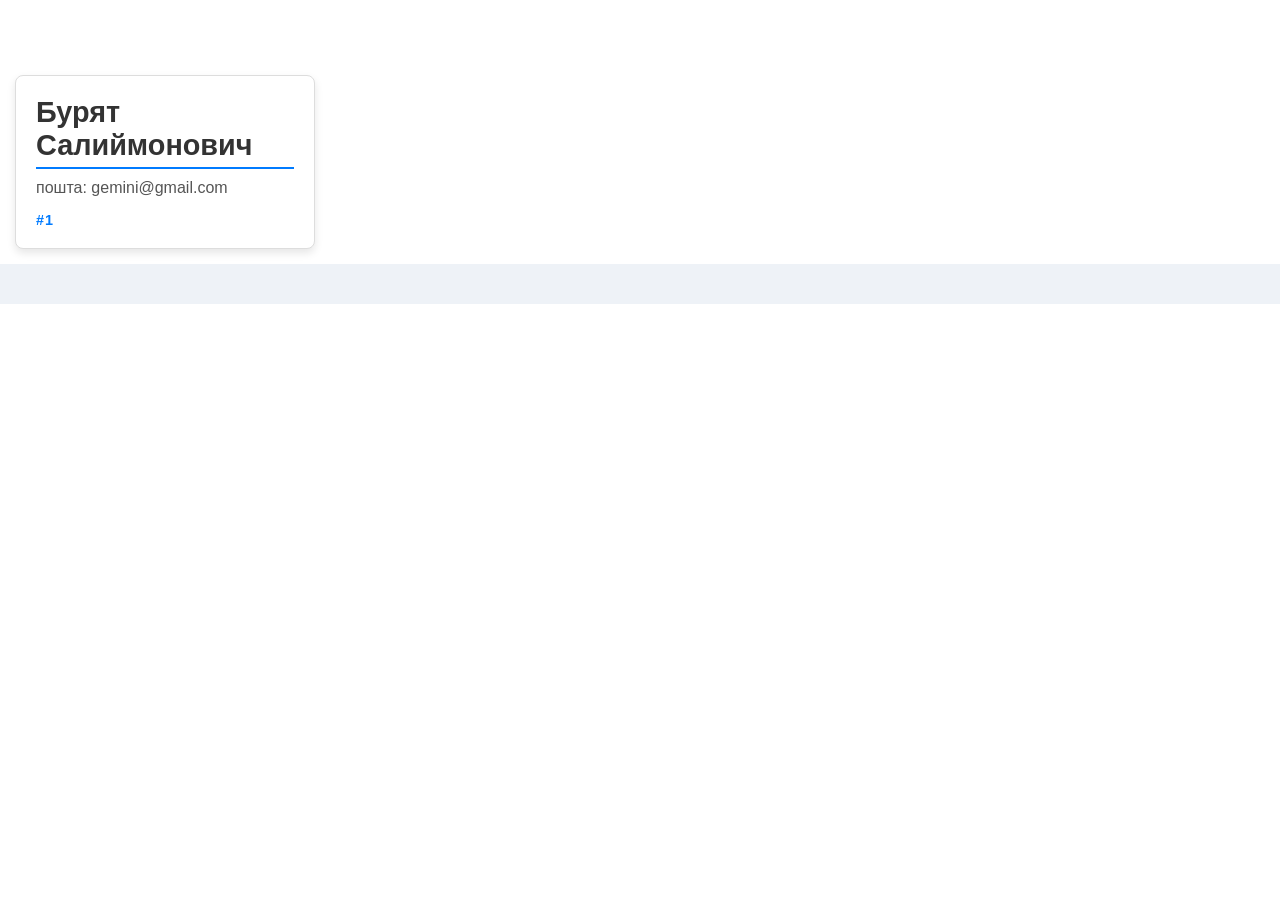
==== seller.html @ 798177f5 "v53" ====
<!DOCTYPE html>
<html lang="en">

<head>
    <meta charset="UTF-8">
    <meta name="viewport" content="width=device-width, initial-scale=1.0">
    <title>Document</title>
    <script src="seller.js" defer></script>
    <link rel="stylesheet" href="style.css">
</head>
<body>
    <div class="seller">
        <h1>Бурят Салиймонович</h1>
        <h3>пошта: gemini@gmail.com</h3>
        <h4>#1</h4>
    </div>
    <main></main>
</body>
</html>
---- style.css ----
* {
    margin: 0;
    padding: 0;
    box-sizing: border-box;
}

body {
    display: grid;
    font-family: Verdana, Geneva, Tahoma, sans-serif;
}

p {
    color: rgb(255, 255, 255);
}

.seller {
    background-color: #ffffff;
    border: 1px solid #ddd;
    border-radius: 8px;
    box-shadow: 0 4px 8px rgba(0, 0, 0, 0.1);
    padding: 20px;
    margin: 15px;
    width: 300px;
    text-align: left;
    transition: transform 0.3s ease-in-out;
}

.seller:hover {
    transform: translateY(-5px);
    box-shadow: 0 6px 12px rgba(0, 0, 0, 0.15);
}

.seller h1 {
    font-size: 1.8em;
    color: #333;
    margin-top: 0;
    margin-bottom: 10px;
    border-bottom: 2px solid #007bff;
    padding-bottom: 5px;
}


.seller h3 {
    font-size: 1em;
    color: #555;
    margin-top: 5px;
    margin-bottom: 5px;
    font-weight: normal;
}

.seller h4 {
    font-size: 0.9em;
    color: #007bff;
    margin-top: 15px;
    font-weight: bold;
    text-transform: uppercase;
    letter-spacing: 1px;
}

main {
    font-family: 'Segoe UI', Tahoma, Geneva, Verdana, sans-serif;
    padding: 20px;
    background-color: #eef2f7;
    display: grid;
    grid-template-columns: repeat(3, 1fr);
    gap: 25px;
    justify-content: center;
}

@media (max-width: 900px) {
    main {
        grid-template-columns: repeat(2, 1fr);
        gap: 15px;
    }
}

@media (max-width: 600px) {
    main {
        grid-template-columns: 1fr;
        padding: 10px;
    }
}

.product {
    background-color: #ffffff;
    border: 1px solid #e0e0e0;
    border-radius: 10px;
    padding: 20px;
    box-shadow: 0 4px 12px rgba(0, 0, 0, 0.08);
    transition: all 0.3s ease-in-out;
    display: flex;
    flex-direction: column;
    justify-content: space-between;
}

.product:hover {
    transform: translateY(-5px);
    box-shadow: 0 8px 16px rgba(0, 0, 0, 0.15);
}

.product h3 {
    font-size: 1.5em;
    color: #007bff;
    margin-top: 0;
    margin-bottom: 15px;
    text-align: center;
}

.product a {
    display: block;
    text-align: center;
    margin: 10px 0;
    padding: 8px 0;
    color: #28a745;
    text-decoration: none;
    border: 1px solid #28a745;
    border-radius: 5px;
    transition: background-color 0.2s;
    font-weight: 600;
}

.product a:hover {
    background-color: #28a745;
    color: white;
}

.product p {
    margin: 5px 0;
    font-size: 1em;
    color: #555;
}

.product p:nth-child(4) {
    font-size: 1.2em;
    color: #dc3545;
    font-weight: bold;
    margin: 10px 0;
    padding-top: 5px;
    border-top: 1px dashed #e0e0e0;
}

.product p:last-child {
    font-style: italic;
    color: #6c757d;
}

header {
    background-color: #007bff;
    color: white;
    padding: 15px 25px;
    box-shadow: 0 4px 8px rgba(0, 0, 0, 0.1);
    display: flex;
    justify-content: space-between;
    align-items: center;
    position: sticky;
    top: 0;
    z-index: 1000;
}

header h3 {
    margin: 0;
    font-size: 1.8em;
    font-weight: 600;
    letter-spacing: 1px;
    text-transform: uppercase;
}
header:hover {
    background-color: #0069d9;
}
body {
    padding-top: 60px;
    margin: 0;
}
.cart {
    position: absolute;
    top: 0;
    left: 1rem;
    width: 350px;
    max-width: 90%;
    height: 100%;
    background-color: #ffffff;
    box-shadow: -5px 0 15px rgba(0, 0, 0, 0.15);
    padding: 20px;
    overflow-y: auto;
    transform: translateX(100%); 
    transition: transform 0.4s cubic-bezier(0.25, 0.8, 0.25, 1);
}
.cartWrapper.open .cart {
    transform: translateX(0);
}
.cart h2 {
    font-size: 1.6em;
    color: #333;
    border-bottom: 2px solid #007bff;
    padding-bottom: 10px;
    margin-bottom: 20px;
}
.cart .close-btn {
    position: absolute;
    top: 15px;
    right: 15px;
    font-size: 1.5em;
    cursor: pointer;
    color: #777;
    border: none;
    background: transparent;
}
@media (max-width: 600px) {
    .cart {
        width: 100%;
        max-width: 100%;
        box-shadow: none;
    }
}
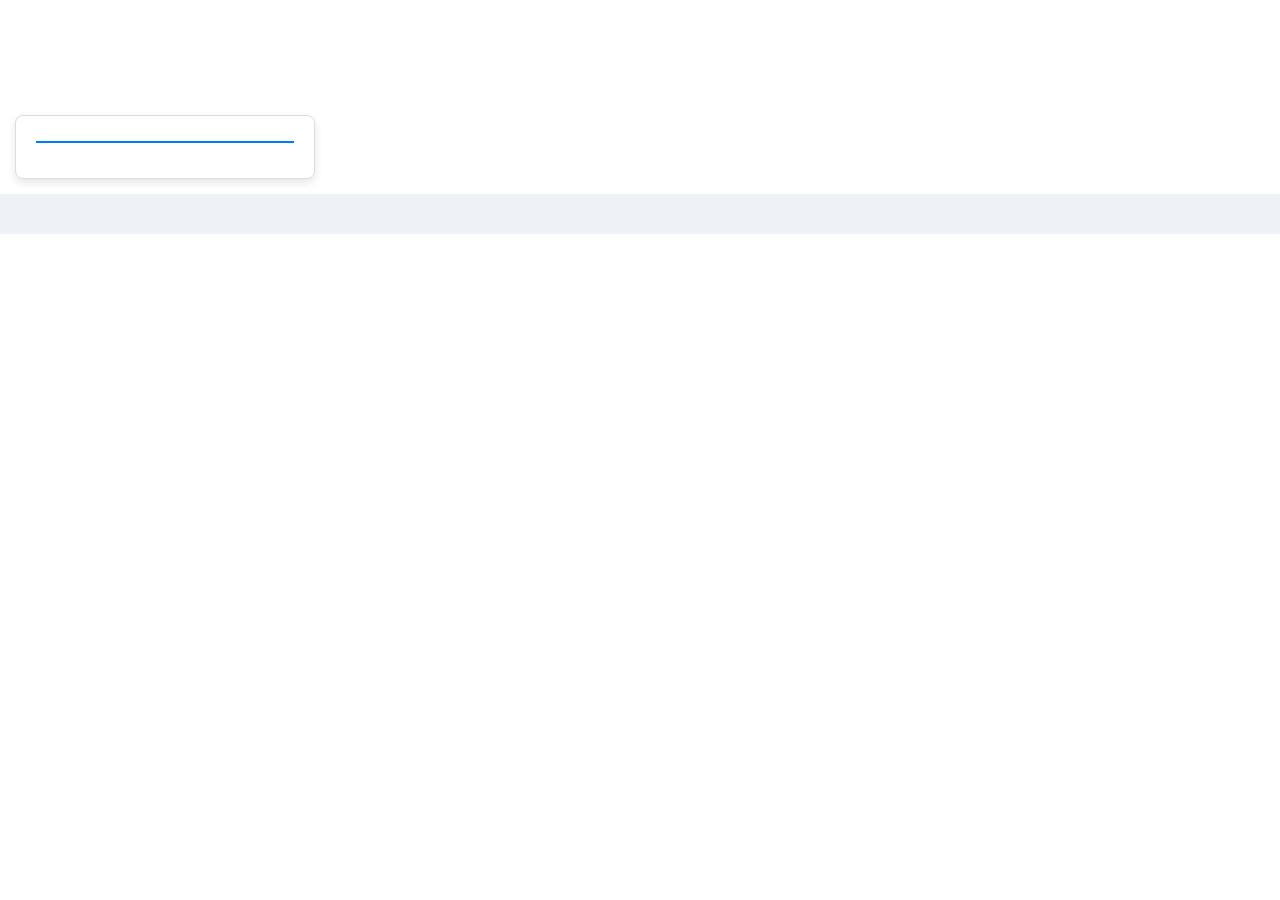
==== commit 43c49755: "v5.2ZOV" ====
--- a/seller.html
+++ b/seller.html
@@ -10,9 +10,9 @@
 </head>
 <body>
     <div class="seller">
-        <h1>Бурят Салиймонович</h1>
-        <h3>пошта: gemini@gmail.com</h3>
-        <h4>#1</h4>
+        <h1></h1>
+        <h3></h3>
+        <h4></h4>
     </div>
     <main></main>
 </body>
--- a/style.css
+++ b/style.css
@@ -5,6 +5,7 @@
 }
 
 body {
+    padding-top: 100px;
     display: grid;
     font-family: Verdana, Geneva, Tahoma, sans-serif;
 }
@@ -164,51 +165,113 @@
     letter-spacing: 1px;
     text-transform: uppercase;
 }
-header:hover {
-    background-color: #0069d9;
-}
-body {
-    padding-top: 60px;
-    margin: 0;
-}
 .cart {
+    display: flex;
+    flex-direction: column;
     position: absolute;
-    top: 0;
-    left: 1rem;
-    width: 350px;
-    max-width: 90%;
-    height: 100%;
-    background-color: #ffffff;
-    box-shadow: -5px 0 15px rgba(0, 0, 0, 0.15);
-    padding: 20px;
-    overflow-y: auto;
-    transform: translateX(100%); 
-    transition: transform 0.4s cubic-bezier(0.25, 0.8, 0.25, 1);
+    top: 100%;
+    right: 0;
+    width: 250px;
+    background-color: white;
+    color: #333;
+    border: 1px solid #ccc;
+    border-top: none;
+    padding: 0.3rem;
+    z-index: 100;
+    box-shadow: 0 4px 8px rgba(0, 0, 0, 0.1);
+    border-radius: 0 0 5px 5px;
+}
+.cart p {
+    color: #333;
+    margin: 0;
+    font-size: 1em;
+    text-align: center;
+    padding: 10px 0;
+}
+#cart {
+    background-color: transparent;
+    border: none;
+    color: white;
+    font-size: 2em;
+    cursor: pointer;
+    padding: 5px;
+}
+.cartWrapper {
+    position: relative;
 }
 .cartWrapper.open .cart {
     transform: translateX(0);
-}
-.cart h2 {
-    font-size: 1.6em;
-    color: #333;
-    border-bottom: 2px solid #007bff;
-    padding-bottom: 10px;
-    margin-bottom: 20px;
-}
-.cart .close-btn {
-    position: absolute;
-    top: 15px;
-    right: 15px;
-    font-size: 1.5em;
-    cursor: pointer;
-    color: #777;
-    border: none;
-    background: transparent;
 }
 @media (max-width: 600px) {
     .cart {
         width: 100%;
         max-width: 100%;
         box-shadow: none;
+
     }
 }
+button[onclick^="addProductToCart"] {
+    background-color: #007bff;
+    color: white;
+    border: none;
+    padding: 10px 20px;
+    margin-top: 10px;
+    font-size: 1em;
+    font-weight: bold;
+    cursor: pointer;
+    border-radius: 5px;
+    transition: background-color 0.3s ease, transform 0.1s ease;
+    text-transform: uppercase;
+    letter-spacing: 0.5px;
+}
+
+button[onclick^="addProductToCart"]:hover {
+    background-color: #0056b3;
+}
+
+button[onclick^="addProductToCart"]:active {
+    background-color: #004085;
+    transform: scale(0.98);
+}
+
+.product-card {
+    display: flex;
+    flex-direction: column;
+    align-items: center;
+    padding: 15px;
+    border: 1px solid #eee;
+    margin: 10px;
+}
+.cart ul {
+    list-style: none;
+    padding: 0;
+    margin: 0;
+    max-height: 300px;
+    overflow-y: auto;
+    border-top: 1px solid #eee;
+    padding-top: 5px;
+}
+.cart li {
+    display: flex;
+    justify-content: space-between;
+    align-items: center;
+    padding: 8px 0;
+    border-bottom: 1px solid #eee;
+    font-size: 0.9em;
+}
+
+.cart li:last-child {
+    border-bottom: none;
+}
+
+.cart li .item-name {
+    font-weight: bold;
+    color: #333;
+    flex-grow: 1;
+}
+
+.cart li .item-details {
+    white-space: nowrap;
+    margin-left: 10px;
+    color: #555;
+}
